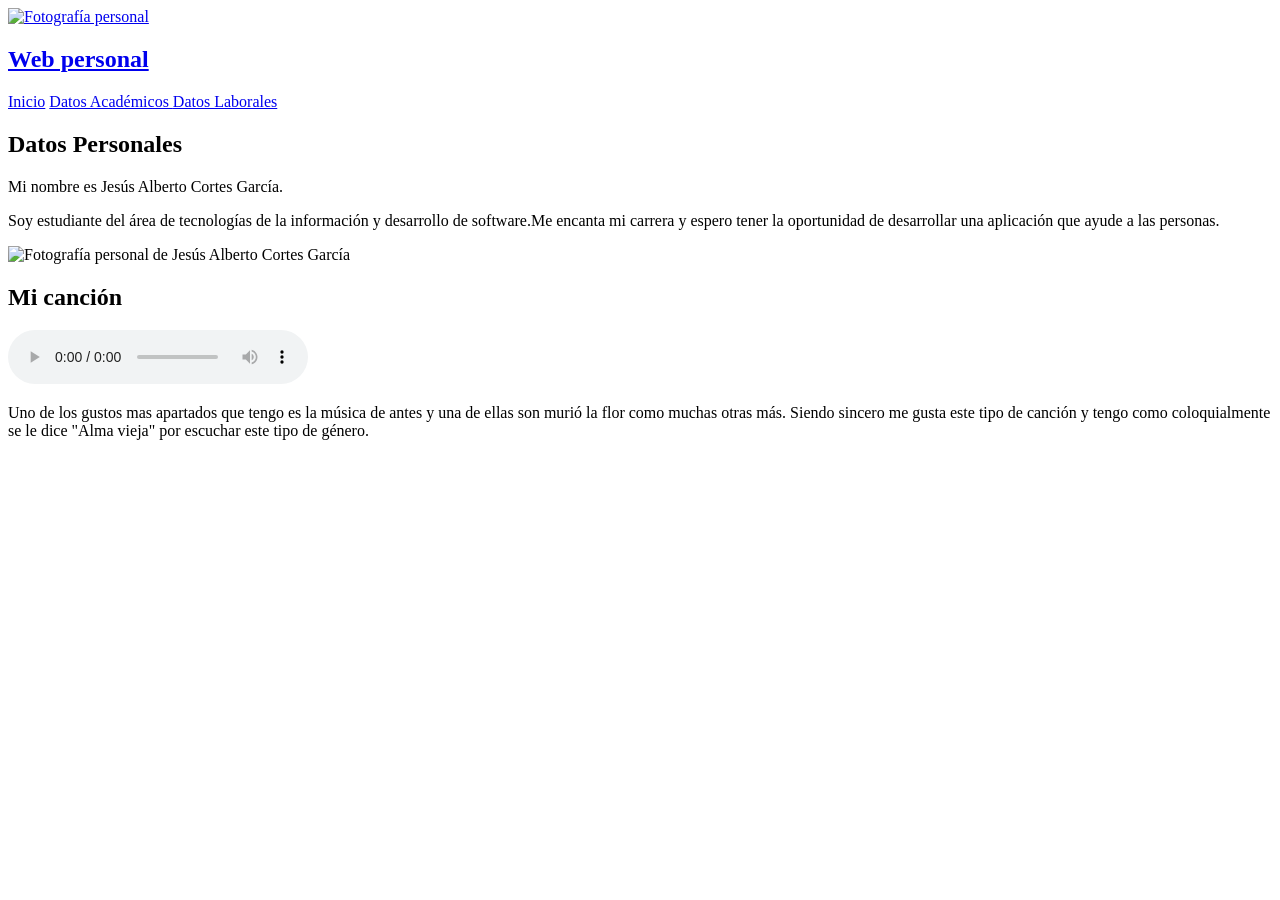
==== DatosPersonales.html @ 355bc8fc "Add files via upload" ====
<!DOCTYPE html>
<html lang="es">
<head>
    <meta charset="UTF-8">
    <meta name="author" content="Jesus Alberto Cortes Garcia">
    <meta name="viewport" content="width=device-width, initial-scale=1.0">
    <meta name="description"content="Información personal de Jesús Alberto Cortes García.">
    <meta name="keywords"content="datos personales">
    <link rel="stylesheet" href="css/estilos.css">
    <title>Datos Personales</title>
     </head>
     <body>
     <main>
     <header>
            <a href="index.html">
                <img src="imagenes/IMG_20200621_151630.jpg" alt="Fotografía personal">
                <h2>Web personal</h2>
            </a>
            <nav>
                <a href="index.html">Inicio</a>
                <a href="DatosAcademicos.html">
                 Datos Académicos
                </a>
                <a href="DatosLaborales.html">
                 Datos Laborales
                </a>
            </nav>
            </header>
            <section class="datos-personales">
            <h2>Datos Personales</h2>
            <p>
                Mi nombre es Jesús Alberto Cortes García.
            </p>
            <p>
                Soy estudiante del área de tecnologías de la
                información y desarrollo de software.Me encanta mi carrera y espero 
                tener la oportunidad de desarrollar una aplicación que ayude a las personas.
            </p>
                <img src="imagenes/Yo.jpg"
                 alt="Fotografía personal de Jesús Alberto Cortes García">
                 
                 <div class="reproductor">
                <h2>Mi canción</h2>
                <audio controls>
                <source src="musica/Murió La Flor(M4A_128K).m4a" type="audio/mpeg">
                Tu navegador no soporta el elemento de audio.
                </audio>
                <p>
                    Uno de los gustos mas apartados que tengo es la música de antes y una de ellas 
                    son murió la flor como muchas otras más. Siendo sincero me gusta este tipo de canción
                    y tengo como coloquialmente se le dice "Alma vieja" por escuchar este tipo de género.
                 </p>
                </div>
            </section>
    </main>
</body>
</html>
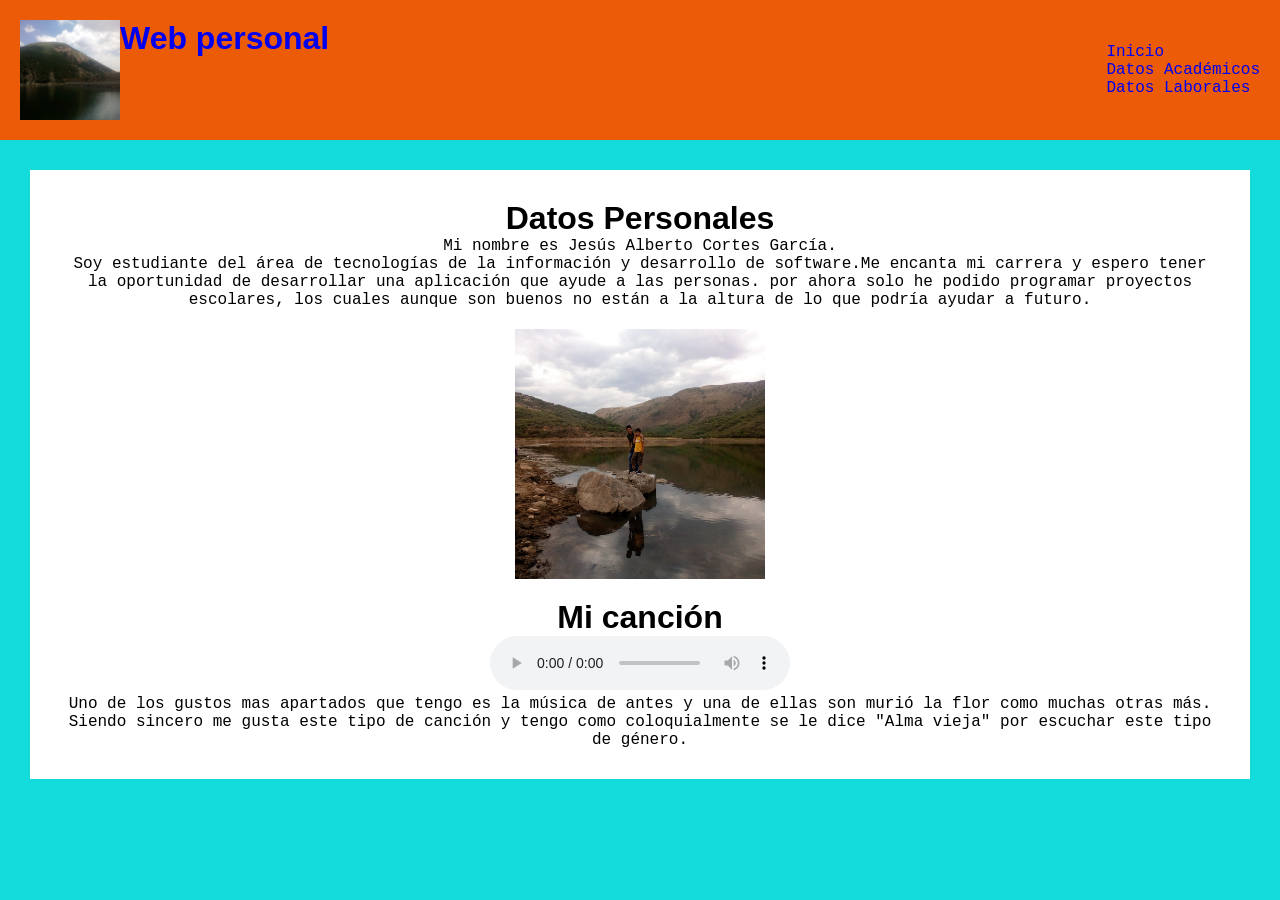
==== commit 40c9b005: "Update personal information and aspirations Added additional context about programming projects and " ====
--- a/DatosPersonales.html
+++ b/DatosPersonales.html
@@ -35,6 +35,8 @@
                 Soy estudiante del área de tecnologías de la
                 información y desarrollo de software.Me encanta mi carrera y espero 
                 tener la oportunidad de desarrollar una aplicación que ayude a las personas.
+                por ahora solo he podido programar proyectos escolares, los cuales aunque son buenos
+                no están a la altura de lo que podría ayudar a futuro.
             </p>
                 <img src="imagenes/Yo.jpg"
                  alt="Fotografía personal de Jesús Alberto Cortes García">
@@ -54,4 +56,4 @@
             </section>
     </main>
 </body>
-</html>+</html>
--- a/css/estilos.css
+++ b/css/estilos.css
@@ -0,0 +1,69 @@
+*{
+    margin: 0px;
+     padding: 0px;
+}
+
+body{
+    background-color: rgb(19, 219, 219);
+    margin: 0px;
+    font-family: 'Courier New', Courier, monospace;
+}
+
+header{
+    background-color: rgb(236, 91, 8);
+    height: 100px;
+    padding: 20px;
+    display: flex;
+    align-items: center;
+    justify-content: space-between;
+}
+h2{
+    font-family: 'Lucida Sans', 'Lucida Sans Regular', 'Lucida Grande', 'Lucida Sans Unicode', Geneva, Verdana, sans-serif;
+    font-size: 2rem;
+}
+a{
+    color:azure(245,6,6);
+    text-decoration: none;
+    display: flex;
+
+}
+img{
+    width: 100px;
+    height: 100px;
+}
+.texto img {
+    width: 250px;
+    height: 250px;
+    object-fit: cover;
+    border-radius: 50%;
+    display: block;
+    margin: 100px auto;
+}
+.datos-personales {
+    background-color: white;
+    margin: 30px;
+    padding: 30px;
+    text-align: center;
+}
+
+.datos-personales img {
+    width: 250px;
+    height: 250px;
+    object-fit: cover;
+    margin: 20px auto;
+    display: block;
+}
+
+.datos-academicos {
+    background-color: white;
+    padding: 30px;
+    margin: 30px;
+}
+
+.datos-laborales {
+    background-color: white;
+    padding: 30px;
+    margin: 30px;
+}
+
+
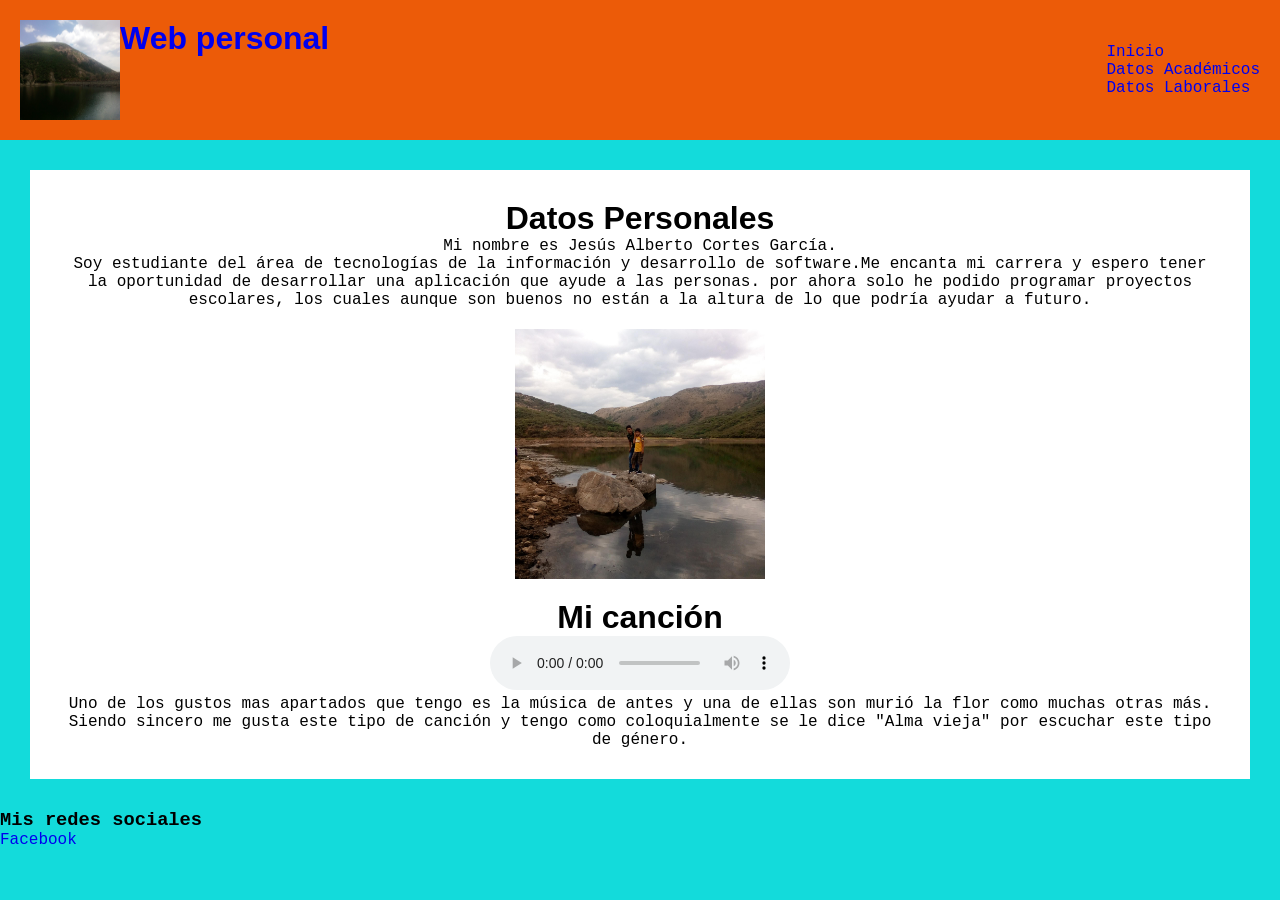
==== commit 12e54551: "Update DatosPersonales.html" ====
--- a/DatosPersonales.html
+++ b/DatosPersonales.html
@@ -54,6 +54,12 @@
                  </p>
                 </div>
             </section>
+         <div class="redes-sociales">
+        <h3>Mis redes sociales</h3>
+        <a href="https://www.facebook.com/share/1DjsRmPJeK/" target="_blank">
+        Facebook
+      </a>
+    </div>
     </main>
 </body>
 </html>
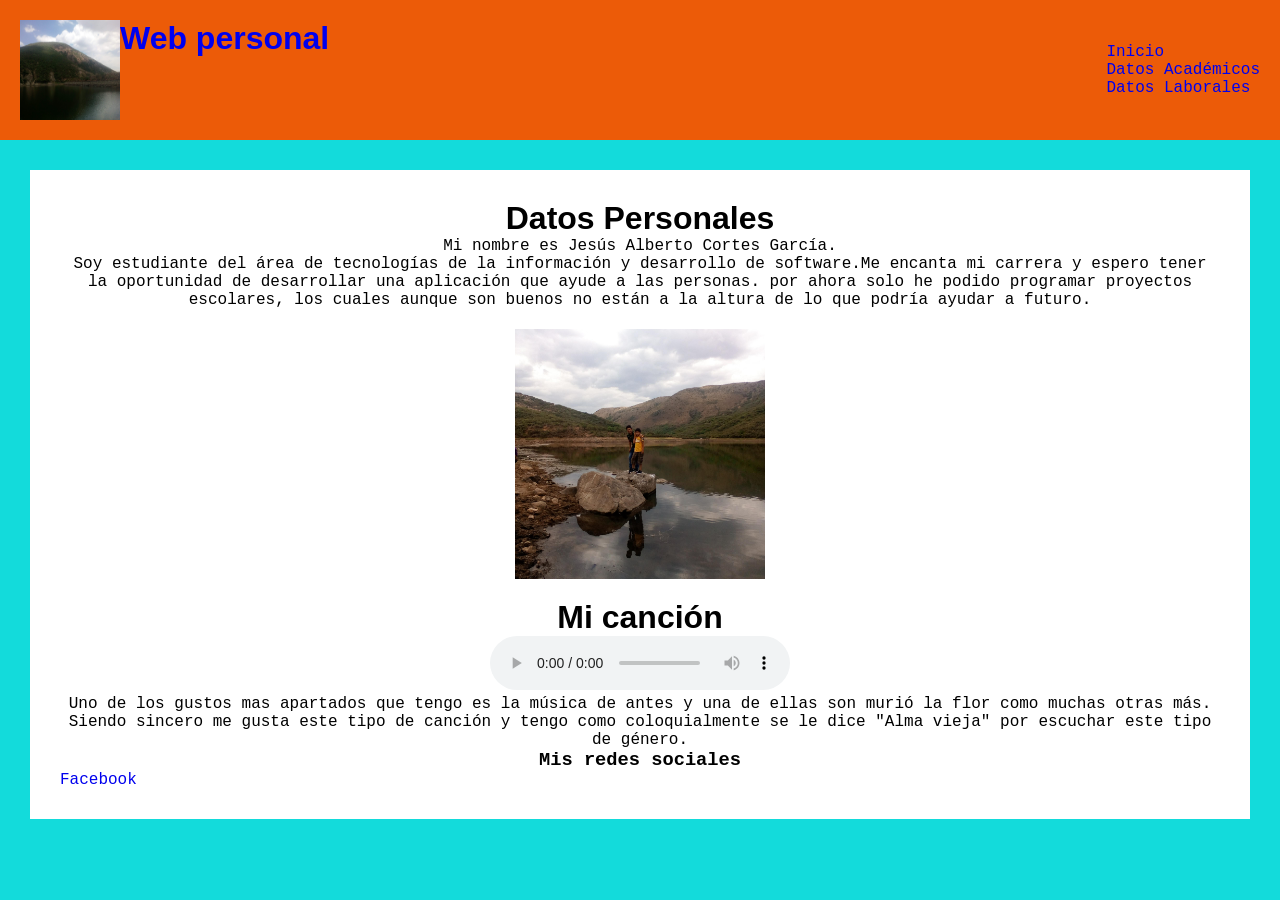
==== commit f73de396: "Fix HTML formatting issues in DatosPersonales.html" ====
--- a/DatosPersonales.html
+++ b/DatosPersonales.html
@@ -53,13 +53,14 @@
                     y tengo como coloquialmente se le dice "Alma vieja" por escuchar este tipo de género.
                  </p>
                 </div>
-            </section>
+            
          <div class="redes-sociales">
         <h3>Mis redes sociales</h3>
         <a href="https://www.facebook.com/share/1DjsRmPJeK/" target="_blank">
         Facebook
       </a>
     </div>
+    </section>
     </main>
 </body>
 </html>
